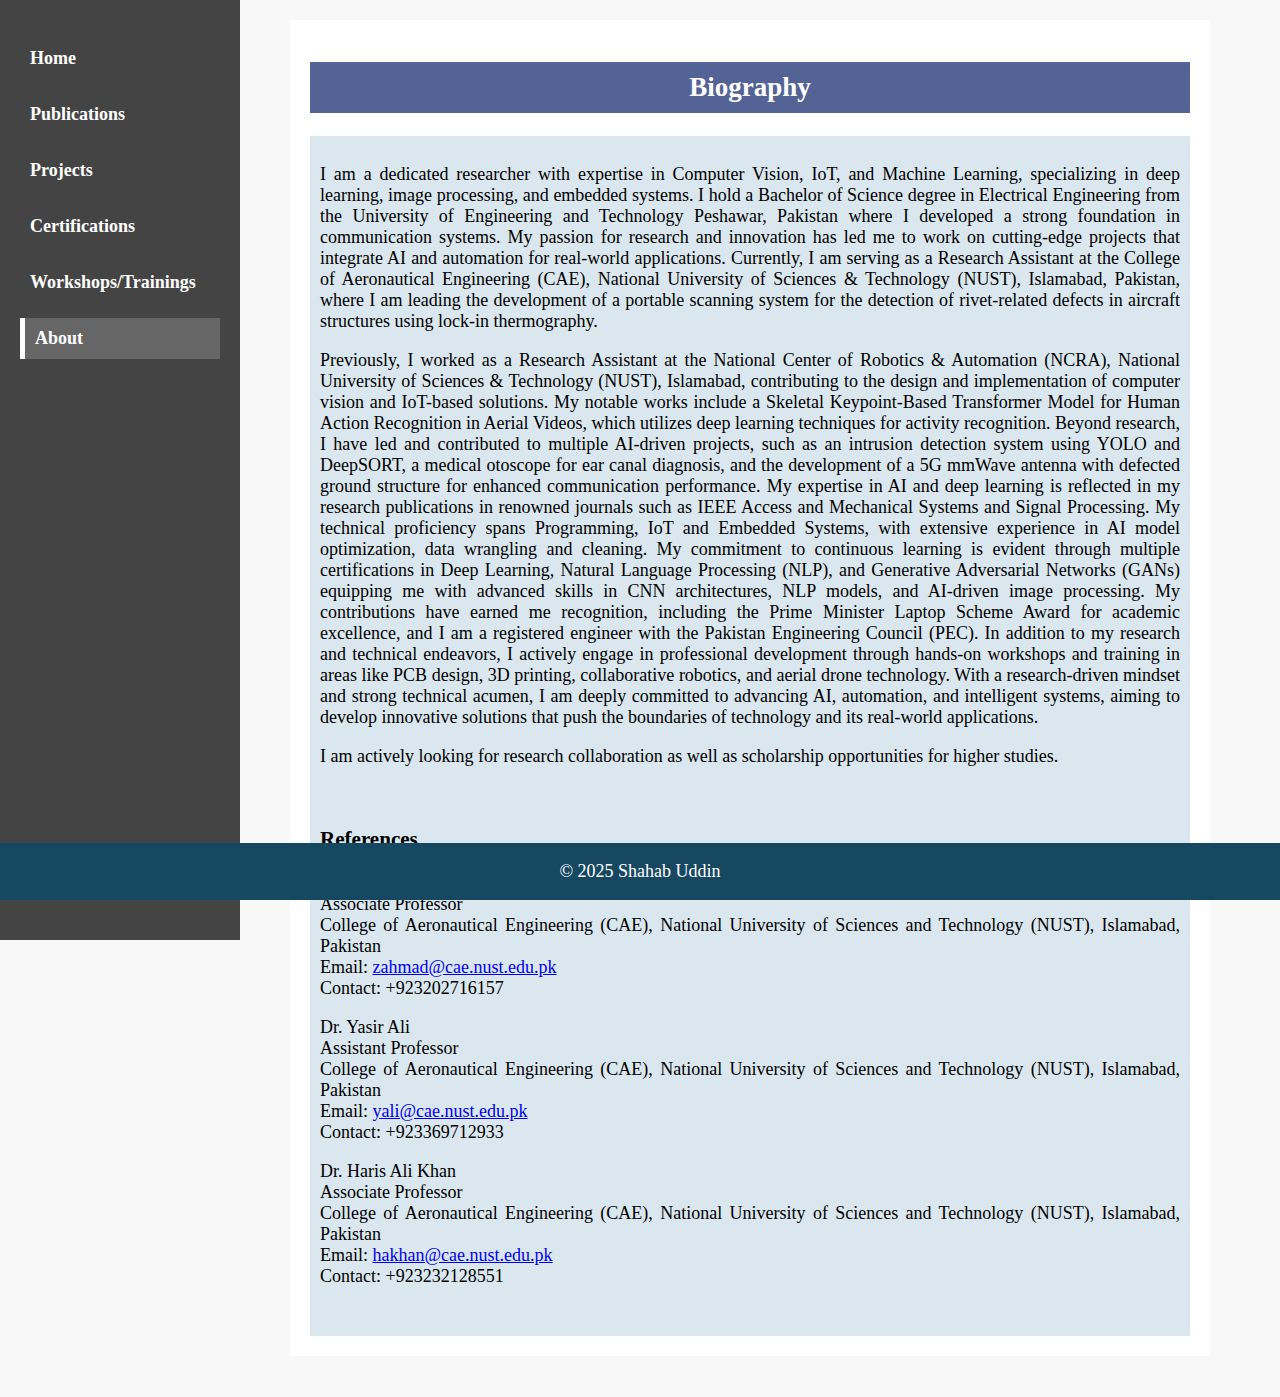
==== about.html @ 7ea89564 "Added my folder" ====
<!DOCTYPE html>
<html lang="en">
<head>
    <meta charset="UTF-8">
    <meta name="viewport" content="width=device-width, initial-scale=1.0">
    <title>Home - Shahab Uddin</title>
    <link rel="stylesheet" href="styles.css">
    <script src="script.js"></script>
</head>
<body>
    <!-- <header>
        <div class="top-bar"></div>
    </header> -->
    
    <main>
        <aside class="sidebar">
            <ul>
                <li><a href="index.html">Home</a></li>
                <li><a href="publications.html">Publications</a></li>
                <li><a href="projects.html">Projects</a></li>
                <li><a href="certifications.html">Certifications</a></li>
                <li><a href="workshops.html">Workshops/Trainings</a></li>
                <li><a href="about.html">About</a></li>
            </ul>
        </aside>
        
        <section class="main-content">
            <div>
                <h2 style="background-color: #546396; color: white; padding: 10px; text-align: center;">Biography</h2>
                <article class="news-updates">
                    <p>
                        I am a dedicated researcher with expertise in Computer Vision, IoT, and Machine Learning, specializing in 
                        deep learning, image processing, and embedded systems. I hold a Bachelor of Science degree in Electrical 
                        Engineering from the University of Engineering and Technology Peshawar, Pakistan where I developed a strong 
                        foundation in communication systems. My passion for research and innovation has led me to work on cutting-edge 
                        projects that integrate AI and automation for real-world applications. Currently, I am serving as a Research 
                        Assistant at the College of Aeronautical Engineering (CAE), National University of Sciences & Technology 
                        (NUST), Islamabad, Pakistan, where I am leading the development of a portable scanning system for the detection of rivet-related 
                        defects in aircraft structures using lock-in thermography.</p> 
                        <p>Previously, I worked as a Research Assistant 
                        at the National Center of Robotics & Automation (NCRA), National University of Sciences & Technology (NUST), 
                        Islamabad, contributing to the design and implementation of computer vision and IoT-based solutions. My notable 
                        works include a Skeletal Keypoint-Based 
                        Transformer Model for Human Action Recognition in Aerial Videos, which utilizes deep learning techniques for 
                        activity recognition. Beyond research, I have led and contributed to multiple AI-driven projects, such as an intrusion 
                        detection system using YOLO and DeepSORT, a medical otoscope for ear canal diagnosis, and the development of a 
                        5G mmWave antenna with defected ground structure for enhanced communication performance. My 
                        expertise in AI and deep learning is reflected in my research publications in renowned journals such as IEEE 
                        Access and Mechanical Systems and Signal Processing. My technical 
                        proficiency spans Programming, IoT and Embedded Systems, with extensive experience in AI model optimization, 
                        data wrangling and cleaning. My commitment to continuous learning is evident through multiple certifications in Deep 
                        Learning, Natural Language Processing (NLP), and Generative Adversarial Networks (GANs) equipping me with 
                        advanced skills in CNN architectures, NLP models, and AI-driven image 
                        processing. My contributions have earned me recognition, including the Prime Minister Laptop Scheme Award for 
                        academic excellence, and I am a registered engineer with the Pakistan Engineering Council (PEC). In addition 
                        to my research and technical endeavors, I actively engage in professional development through hands-on 
                        workshops and training in areas like PCB design, 3D printing, collaborative robotics, and aerial drone 
                        technology. With a research-driven mindset and strong technical acumen, I am deeply committed to advancing AI, 
                        automation, and intelligent systems, aiming to develop innovative solutions that push the boundaries of 
                        technology and its real-world applications. 
                    </p>
                    <p>I am actively looking for research collaboration as well as scholarship opportunities for higher studies.</p><br>
                    <div>
                        <h3>References</h3>
                        <p>Dr. Zahid Ahmed Qureshi<br>
                            Associate Professor<br>
                            College of Aeronautical Engineering (CAE), National University of Sciences and Technology (NUST), Islamabad, Pakistan<br>
                            Email: <a href="mailto: zahmad@cae.nust.edu.pk">zahmad@cae.nust.edu.pk</a><br>
                            Contact: +923202716157</p>
                        <p>Dr. Yasir Ali<br>
                            Assistant Professor<br>
                            College of Aeronautical Engineering (CAE), National University of Sciences and Technology (NUST), Islamabad, Pakistan<br>
                            Email: <a href="mailto: yali@cae.nust.edu.pk">yali@cae.nust.edu.pk</a><br>
                            Contact: +923369712933</p>
                        <p>Dr. Haris Ali Khan<br>
                            Associate Professor<br>
                            College of Aeronautical Engineering (CAE), National University of Sciences and Technology (NUST), Islamabad, Pakistan<br>
                            Email: <a href="mailto: hakhan@cae.nust.edu.pk">hakhan@cae.nust.edu.pk</a><br>
                            Contact: +923232128551</p><br>
                    </div>
                </article>
            </div>
        </section>
    </main><br>
    
    <footer>
        <p>&copy; 2025 Shahab Uddin</p>
    </footer>
</body>
</html>
---- styles.css ----
body {
    font-family: Time 'Times New Roman', Times, serif;
    font-size: 18px;
    margin: 0;
    padding: 0;
    background-color: #f8f8f8;
}

.top-bar {
    background-color: #174861;
    color: white;
    padding: 10px;
    text-align: center;
    font-size: 24px;
    font-weight: bold;
    /* position: fixed;
    width: 100%; */
}

main {
    display: flex;
    padding: 20px;
    margin: 0 50px;
}

.sidebar {
    background-color: #444444;
    color: white;
    padding: 20px;
    width: 200px;
    height: 100vh;
    position: fixed;
    left: 0;
    top: 0;
}

.sidebar ul {
    list-style: none;
    padding: 0;
}

.sidebar ul li {
    margin: 15px 0;
}

.sidebar ul li a {
    color: white;
    text-decoration: none;
    font-weight: bold;
    display: block;
    padding: 10px;
}

.sidebar ul li a.active {
    background-color: #666;
    border-left: 5px solid white;
}

.main-content {
    flex-grow: 1;
    background-color: white;
    padding: 20px;
    margin-left: 220px;
}

.profile {
    display: flex;
    align-items: center;
    justify-content: space-between;
}

.profile-info {
    text-align: left;
}

.profile-picture img {
    width: 200px;
    height: auto;
    border-radius: 10px;
}

.social-icons img {
    width: 30px;
    margin: 5px;
}

.news-updates {
    margin-top: 20px;
    padding: 10px;
    background-color: #dbe7ee;
    text-align: justify;
}

/* .news-updates h2 {
    background-color: #666;
    color: white;
    padding: 10px;
    text-align: center;
} */

footer {
    text-align: center;
    background-color: #174861;
    color: white;
    position: fixed;
    width: 100%;
    bottom: 0;
}
.image-container {
    display: flex;
    justify-content: center;
    gap: 20px; /* Adjust spacing between images */
    margin-top: 20px;
}

.image-container img {
    max-width: 45%; /* Adjust size as needed */
    height: auto;
}

@media screen and (max-width: 768px) {
    .container {
        flex-direction: column;
    }

    .sidebar {
        width: 100%;
        height: auto;
        position: relative;
        text-align: center;
        padding: 10px 0;
    }

    .sidebar ul {
        display: flex;
        flex-direction: row;
        justify-content: center;
    }

    .sidebar ul li {
        padding: 0 10px;
    }

    .content {
        margin-left: 0;
        padding: 10px;
    }
}
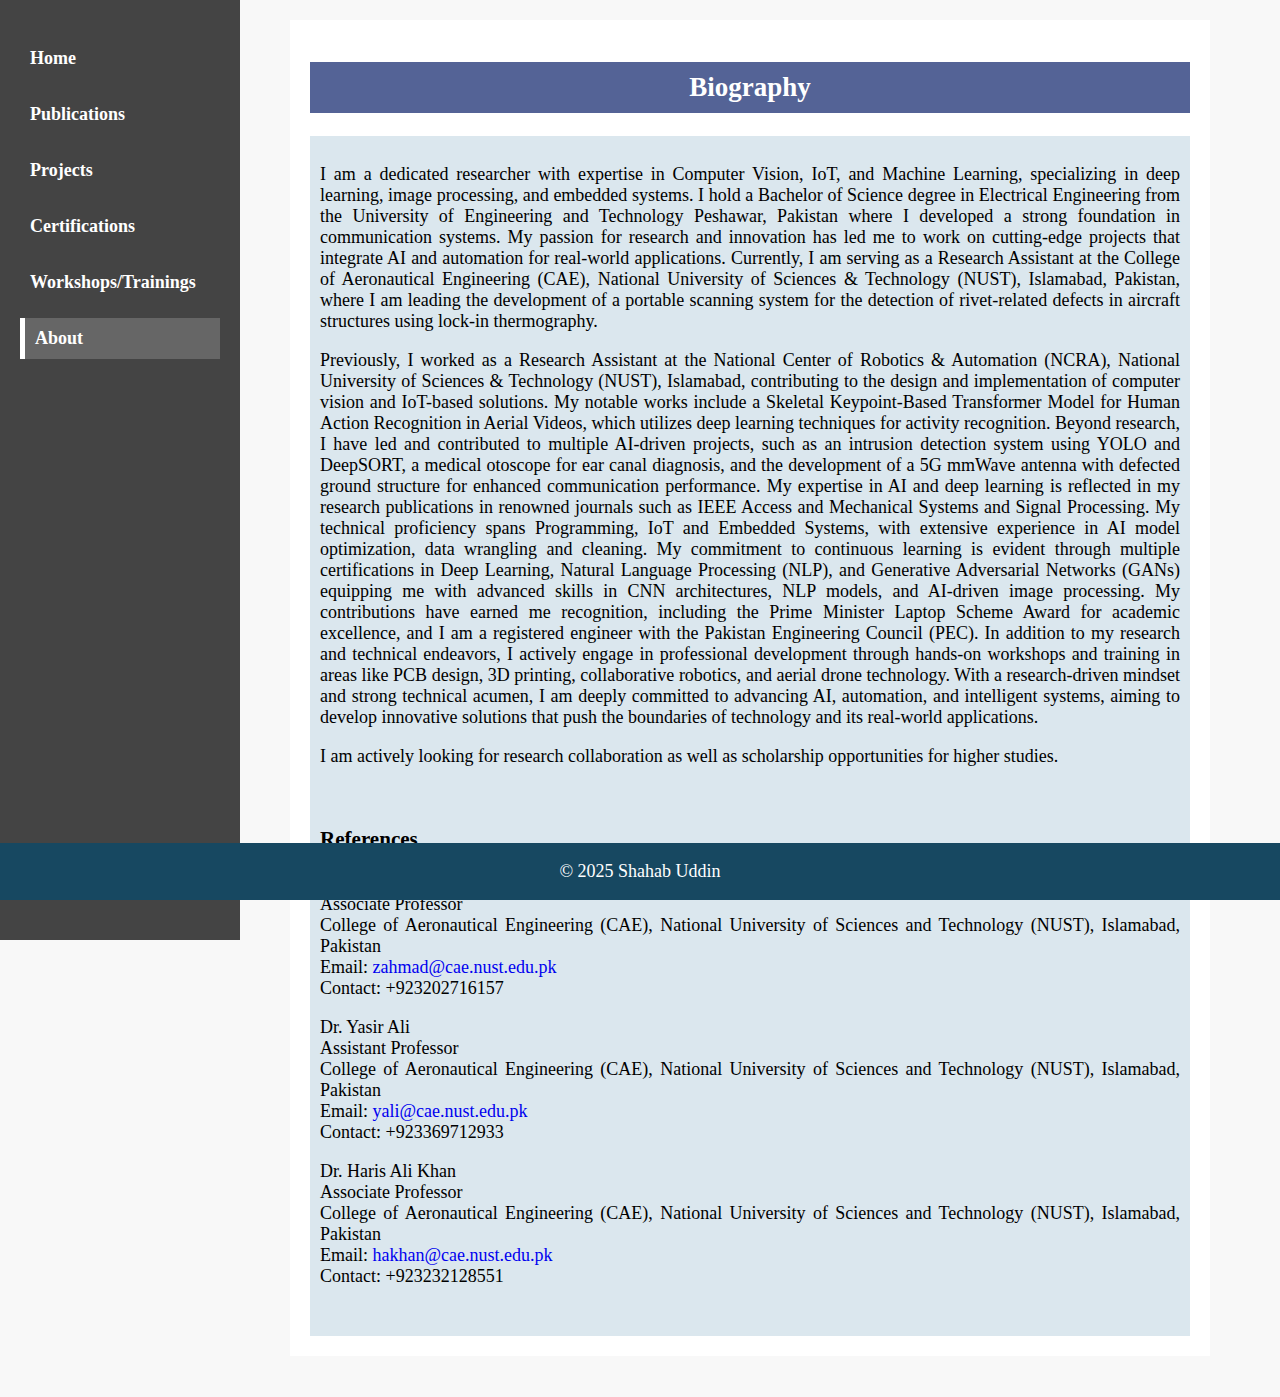
==== commit 1e2d5872: "link changed" ====
--- a/about.html
+++ b/about.html
@@ -65,17 +65,17 @@
                         <p>Dr. Zahid Ahmed Qureshi<br>
                             Associate Professor<br>
                             College of Aeronautical Engineering (CAE), National University of Sciences and Technology (NUST), Islamabad, Pakistan<br>
-                            Email: <a href="mailto: zahmad@cae.nust.edu.pk">zahmad@cae.nust.edu.pk</a><br>
+                            Email: <a href="mailto: zahmad@cae.nust.edu.pk" target="_blank" rel="noopener noreferrer">zahmad@cae.nust.edu.pk</a><br>
                             Contact: +923202716157</p>
                         <p>Dr. Yasir Ali<br>
                             Assistant Professor<br>
                             College of Aeronautical Engineering (CAE), National University of Sciences and Technology (NUST), Islamabad, Pakistan<br>
-                            Email: <a href="mailto: yali@cae.nust.edu.pk">yali@cae.nust.edu.pk</a><br>
+                            Email: <a href="mailto: yali@cae.nust.edu.pk" target="_blank" rel="noopener noreferrer">yali@cae.nust.edu.pk</a><br>
                             Contact: +923369712933</p>
                         <p>Dr. Haris Ali Khan<br>
                             Associate Professor<br>
                             College of Aeronautical Engineering (CAE), National University of Sciences and Technology (NUST), Islamabad, Pakistan<br>
-                            Email: <a href="mailto: hakhan@cae.nust.edu.pk">hakhan@cae.nust.edu.pk</a><br>
+                            Email: <a href="mailto: hakhan@cae.nust.edu.pk" target="_blank" rel="noopener noreferrer">hakhan@cae.nust.edu.pk</a><br>
                             Contact: +923232128551</p><br>
                     </div>
                 </article>
--- a/styles.css
+++ b/styles.css
@@ -118,6 +118,11 @@
     height: auto;
 }
 
+a:link, a:visited {
+    color: #0000EE; /* Use your desired color */
+    text-decoration: none; /* or any style you prefer */
+  }
+
 @media screen and (max-width: 768px) {
     .container {
         flex-direction: column;
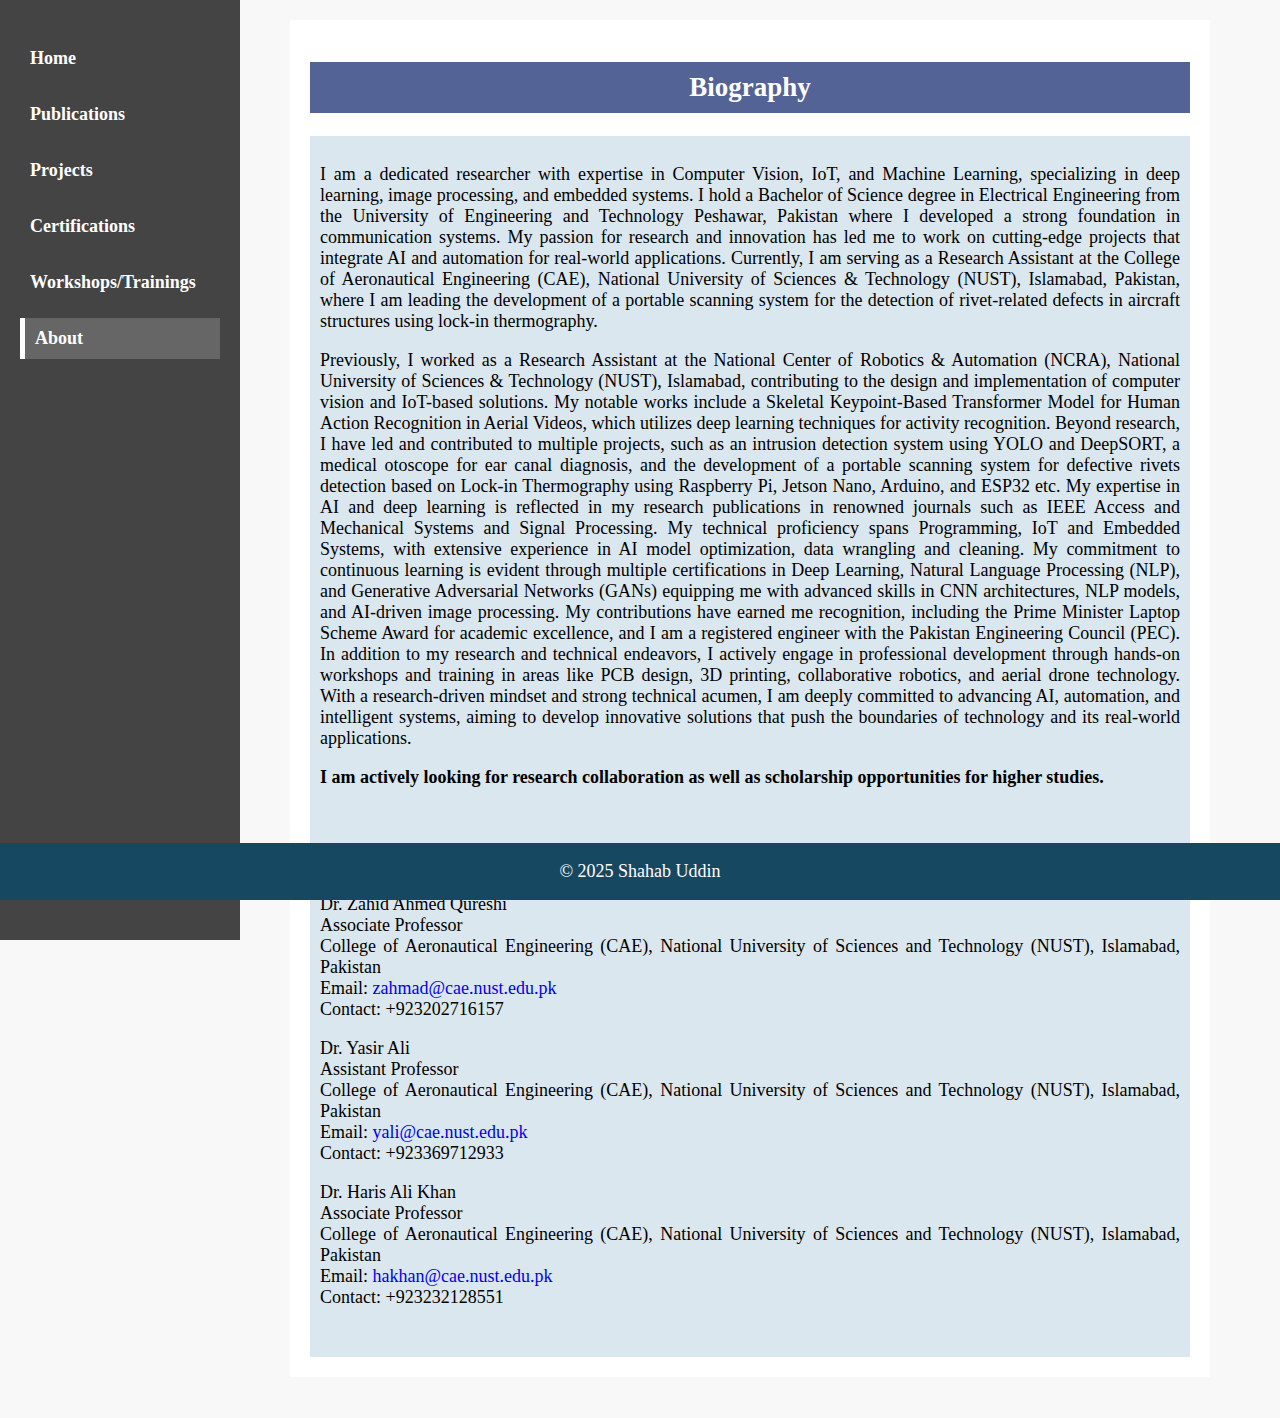
==== commit 9b5ec749: "biography modified" ====
--- a/about.html
+++ b/about.html
@@ -42,9 +42,9 @@
                         Islamabad, contributing to the design and implementation of computer vision and IoT-based solutions. My notable 
                         works include a Skeletal Keypoint-Based 
                         Transformer Model for Human Action Recognition in Aerial Videos, which utilizes deep learning techniques for 
-                        activity recognition. Beyond research, I have led and contributed to multiple AI-driven projects, such as an intrusion 
+                        activity recognition. Beyond research, I have led and contributed to multiple projects, such as an intrusion 
                         detection system using YOLO and DeepSORT, a medical otoscope for ear canal diagnosis, and the development of a 
-                        5G mmWave antenna with defected ground structure for enhanced communication performance. My 
+                        portable scanning system for defective rivets detection based on Lock-in Thermography using Raspberry Pi, Jetson Nano, Arduino, and ESP32 etc. My 
                         expertise in AI and deep learning is reflected in my research publications in renowned journals such as IEEE 
                         Access and Mechanical Systems and Signal Processing. My technical 
                         proficiency spans Programming, IoT and Embedded Systems, with extensive experience in AI model optimization, 
@@ -59,7 +59,7 @@
                         automation, and intelligent systems, aiming to develop innovative solutions that push the boundaries of 
                         technology and its real-world applications. 
                     </p>
-                    <p>I am actively looking for research collaboration as well as scholarship opportunities for higher studies.</p><br>
+                    <p><b>I am actively looking for research collaboration as well as scholarship opportunities for higher studies.</b></p><br>
                     <div>
                         <h3>References</h3>
                         <p>Dr. Zahid Ahmed Qureshi<br>
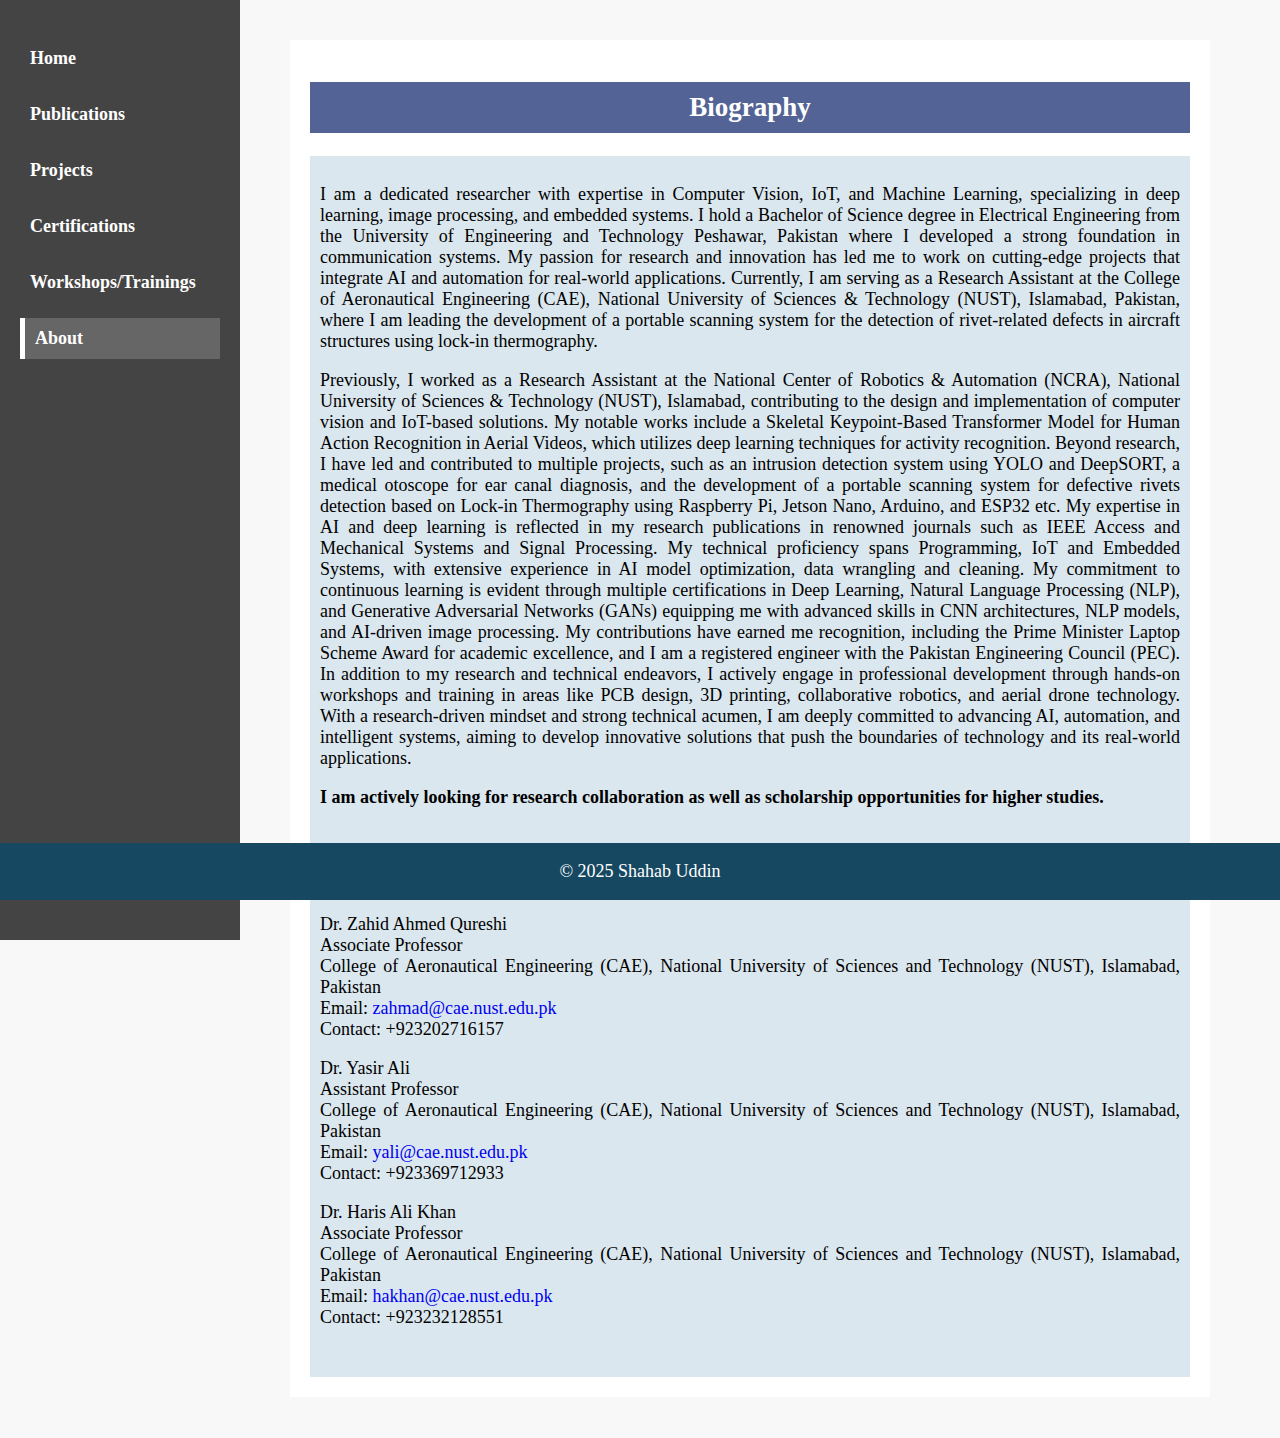
==== commit 4e5ad472: "fully responsive" ====
--- a/about.html
+++ b/about.html
@@ -8,9 +8,9 @@
     <script src="script.js"></script>
 </head>
 <body>
-    <!-- <header>
-        <div class="top-bar"></div>
-    </header> -->
+    <header>
+        <div class="top-bar" style="background-color: #f8f8f8;"><button class="menu-btn" onclick="toggleSidebar()">☰</button></div>
+    </header>
     
     <main>
         <aside class="sidebar">
--- a/styles.css
+++ b/styles.css
@@ -13,8 +13,6 @@
     text-align: center;
     font-size: 24px;
     font-weight: bold;
-    /* position: fixed;
-    width: 100%; */
 }
 
 main {
@@ -91,13 +89,6 @@
     text-align: justify;
 }
 
-/* .news-updates h2 {
-    background-color: #666;
-    color: white;
-    padding: 10px;
-    text-align: center;
-} */
-
 footer {
     text-align: center;
     background-color: #174861;
@@ -123,31 +114,118 @@
     text-decoration: none; /* or any style you prefer */
   }
 
+  .video-container {
+    position: relative;
+    width: 100%;
+    /* 16:9 aspect ratio => 9 / 16 * 100 = 56.25% */
+    padding-top: 56.25%;
+    overflow: hidden;
+  }
+  
+  .video-container iframe {
+    position: absolute;
+    top: 0;
+    left: 0;
+    width: 100%;
+    height: 100%;
+  }
+
+  .menu-btn {
+    display: none;
+    background: none;
+    border: none;
+    font-size: 24px;
+    color: black;
+    cursor: pointer;
+    /* padding: 10px; */
+}
+
+
 @media screen and (max-width: 768px) {
-    .container {
-        flex-direction: column;
+
+
+    .menu-btn {
+        display: block;
+        position: absolute;
+        left: 10px;
+        margin-top: -5px;
+        /* top: 10px; */
+        z-index: 1000; /* Make sure it’s on top */
     }
 
     .sidebar {
-        width: 100%;
-        height: auto;
-        position: relative;
-        text-align: center;
-        padding: 10px 0;
-    }
-
-    .sidebar ul {
-        display: flex;
-        flex-direction: row;
-        justify-content: center;
-    }
-
-    .sidebar ul li {
-        padding: 0 10px;
-    }
-
-    .content {
+        width: 120px;
+        height: 100vh;
+        background: #444444;
+        position: fixed;
+        left: -250px; /* Off-screen */
+        top: 0;
+        transition: left 0.3s ease-in-out;
+        z-index: 999; /* Below the button */
+        padding-top: 30px;
+    }
+
+    /* When sidebar has class 'show', slide it in */
+    .sidebar.show {
+        left: 0;
+    }
+
+    /* Adjust main content so it occupies full width */
+    .main-content {
         margin-left: 0;
         padding: 10px;
     }
-}
+
+    main {
+        margin-right: 0;
+        margin-left: 8%;
+    }
+
+    body {
+        font-size: 10px;
+    }
+
+    .top-bar {
+        /* padding: 10px; */
+        font-size: 18px;
+    }
+
+    .profile-picture img {
+        width: 130px;
+        height: auto;
+    }
+
+    .social-icons img {
+        width: 15px;
+    }
+
+    .sidebar ul li {
+        margin-left: -15px;
+    }
+
+    /* .main-content {
+        flex-grow: 1;
+        background-color: white;
+    } */
+
+    /* .sidebar {
+        padding: 20px;
+        width: 100px;
+        height: 200vh;
+        position: fixed;
+        left: 0;
+        top: 0;
+        /* display: none; */
+    }
+
+    /* When sidebar has class 'show', slide it in */
+    .sidebar.show {
+        left: 0;
+    } */
+
+    /* Adjust main content so it occupies full width */
+    .main-content {
+        margin-left: 0;
+        padding: 10px;
+    }
+}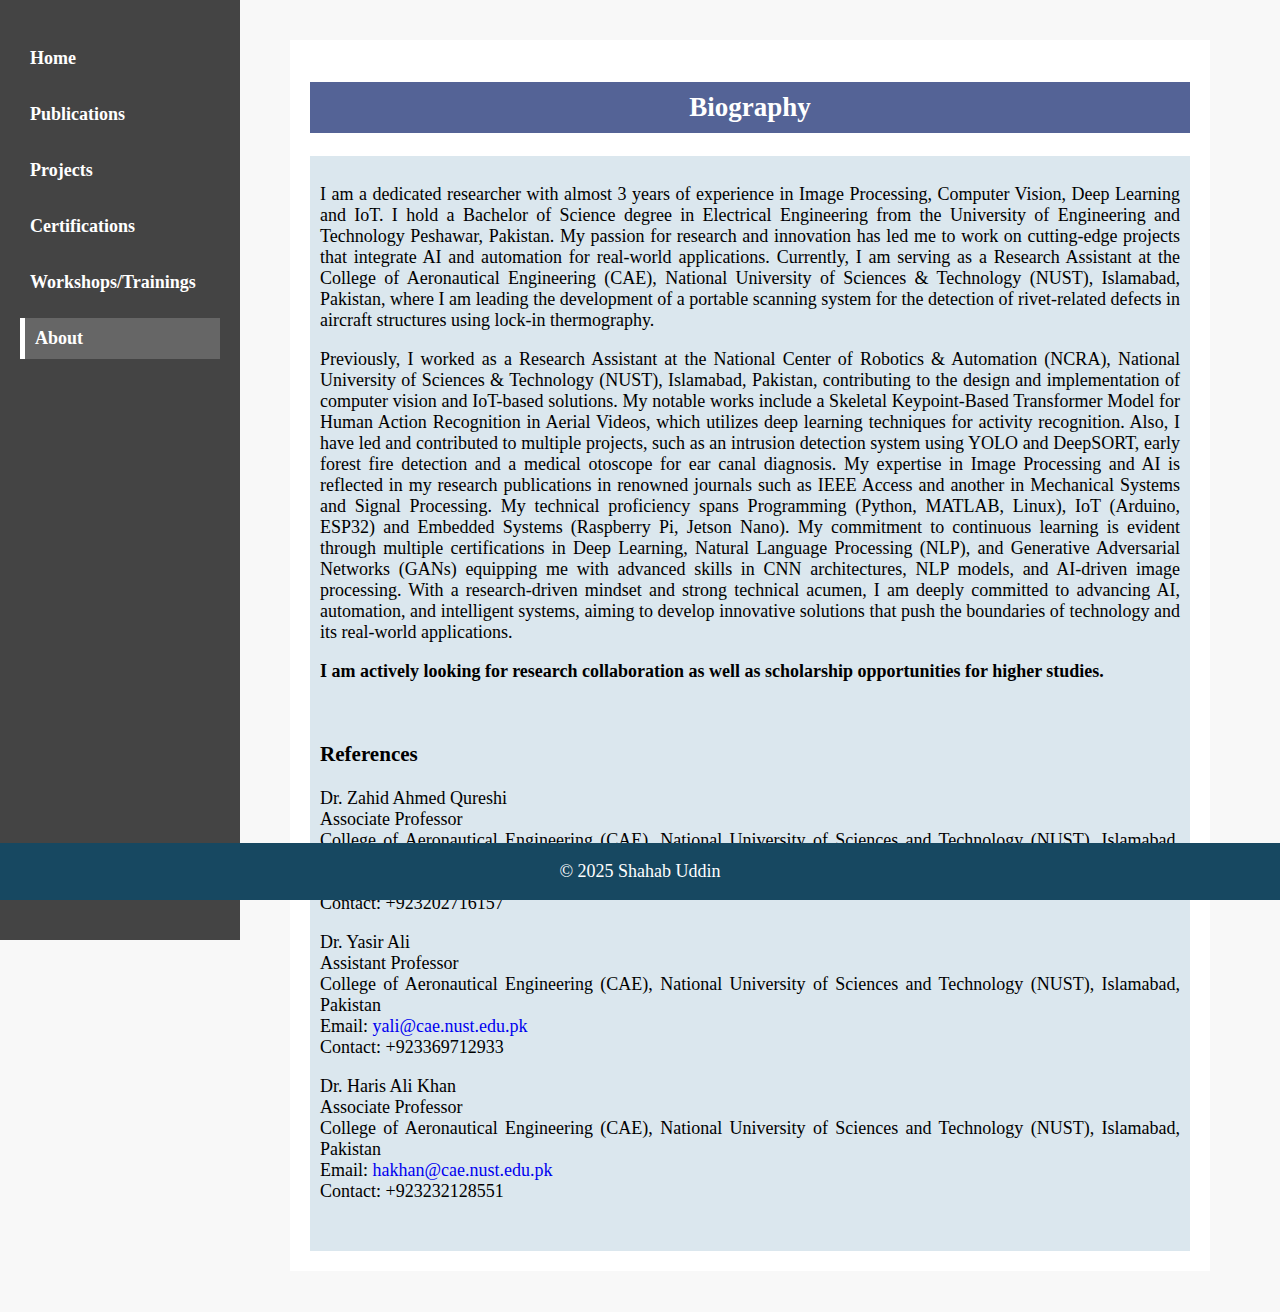
==== commit c8b43f40: "biography changed" ====
--- a/about.html
+++ b/about.html
@@ -28,37 +28,28 @@
             <div>
                 <h2 style="background-color: #546396; color: white; padding: 10px; text-align: center;">Biography</h2>
                 <article class="news-updates">
-                    <p>
-                        I am a dedicated researcher with expertise in Computer Vision, IoT, and Machine Learning, specializing in 
-                        deep learning, image processing, and embedded systems. I hold a Bachelor of Science degree in Electrical 
-                        Engineering from the University of Engineering and Technology Peshawar, Pakistan where I developed a strong 
-                        foundation in communication systems. My passion for research and innovation has led me to work on cutting-edge 
-                        projects that integrate AI and automation for real-world applications. Currently, I am serving as a Research 
-                        Assistant at the College of Aeronautical Engineering (CAE), National University of Sciences & Technology 
-                        (NUST), Islamabad, Pakistan, where I am leading the development of a portable scanning system for the detection of rivet-related 
-                        defects in aircraft structures using lock-in thermography.</p> 
-                        <p>Previously, I worked as a Research Assistant 
-                        at the National Center of Robotics & Automation (NCRA), National University of Sciences & Technology (NUST), 
-                        Islamabad, contributing to the design and implementation of computer vision and IoT-based solutions. My notable 
-                        works include a Skeletal Keypoint-Based 
-                        Transformer Model for Human Action Recognition in Aerial Videos, which utilizes deep learning techniques for 
-                        activity recognition. Beyond research, I have led and contributed to multiple projects, such as an intrusion 
-                        detection system using YOLO and DeepSORT, a medical otoscope for ear canal diagnosis, and the development of a 
-                        portable scanning system for defective rivets detection based on Lock-in Thermography using Raspberry Pi, Jetson Nano, Arduino, and ESP32 etc. My 
-                        expertise in AI and deep learning is reflected in my research publications in renowned journals such as IEEE 
-                        Access and Mechanical Systems and Signal Processing. My technical 
-                        proficiency spans Programming, IoT and Embedded Systems, with extensive experience in AI model optimization, 
-                        data wrangling and cleaning. My commitment to continuous learning is evident through multiple certifications in Deep 
-                        Learning, Natural Language Processing (NLP), and Generative Adversarial Networks (GANs) equipping me with 
-                        advanced skills in CNN architectures, NLP models, and AI-driven image 
-                        processing. My contributions have earned me recognition, including the Prime Minister Laptop Scheme Award for 
-                        academic excellence, and I am a registered engineer with the Pakistan Engineering Council (PEC). In addition 
-                        to my research and technical endeavors, I actively engage in professional development through hands-on 
-                        workshops and training in areas like PCB design, 3D printing, collaborative robotics, and aerial drone 
-                        technology. With a research-driven mindset and strong technical acumen, I am deeply committed to advancing AI, 
-                        automation, and intelligent systems, aiming to develop innovative solutions that push the boundaries of 
-                        technology and its real-world applications. 
-                    </p>
+                    <p>I am a dedicated researcher with almost 3 years of experience in Image Processing, Computer Vision, Deep 
+                        Learning and IoT. I hold a Bachelor of Science degree in Electrical Engineering from the University of 
+                        Engineering and Technology Peshawar, Pakistan. My passion for research and innovation has led me to work on 
+                        cutting-edge projects that integrate AI and automation for real-world applications. Currently, I am serving 
+                        as a Research Assistant at the College of Aeronautical Engineering (CAE), National University of Sciences & 
+                        Technology (NUST), Islamabad, Pakistan, where I am leading the development of a portable scanning system for 
+                        the detection of rivet-related defects in aircraft structures using lock-in thermography.</p> 
+                    <p>Previously, I worked as a Research Assistant at the National Center of Robotics & Automation (NCRA), 
+                            National University of Sciences & Technology (NUST), Islamabad, Pakistan, contributing to the design and 
+                            implementation of computer vision and IoT-based solutions. My notable  works include a Skeletal 
+                            Keypoint-Based Transformer Model for Human Action Recognition in Aerial Videos, which utilizes deep 
+                            learning techniques for activity recognition. Also, I have led and contributed to multiple projects, 
+                            such as an intrusion detection system using YOLO and DeepSORT, early forest fire detection and a medical 
+                            otoscope for ear canal diagnosis. My expertise in Image Processing and AI is reflected in my research 
+                            publications in renowned journals such as IEEE Access and another in Mechanical Systems and Signal 
+                            Processing. My technical  proficiency spans Programming (Python, MATLAB, Linux), IoT (Arduino, ESP32) and 
+                            Embedded Systems (Raspberry Pi, Jetson Nano). My commitment to continuous learning is evident through 
+                            multiple certifications in Deep Learning, Natural Language Processing (NLP), and Generative Adversarial 
+                            Networks (GANs) equipping me with advanced skills in CNN architectures, NLP models, and AI-driven image 
+                            processing. With a research-driven mindset and strong technical acumen, I am deeply committed to 
+                            advancing AI, automation, and intelligent systems, aiming to develop innovative solutions that push the 
+                            boundaries of technology and its real-world applications.</p>
                     <p><b>I am actively looking for research collaboration as well as scholarship opportunities for higher studies.</b></p><br>
                     <div>
                         <h3>References</h3>
--- a/styles.css
+++ b/styles.css
@@ -173,12 +173,13 @@
     /* Adjust main content so it occupies full width */
     .main-content {
         margin-left: 0;
+        margin-left: 0;
         padding: 10px;
     }
 
     main {
         margin-right: 0;
-        margin-left: 8%;
+        margin-left: 0;
     }
 
     body {
@@ -191,41 +192,25 @@
     }
 
     .profile-picture img {
-        width: 130px;
+        width: 120px;
         height: auto;
     }
 
     .social-icons img {
-        width: 15px;
+        width: 20px;
     }
 
     .sidebar ul li {
         margin-left: -15px;
     }
 
-    /* .main-content {
-        flex-grow: 1;
-        background-color: white;
-    } */
-
-    /* .sidebar {
-        padding: 20px;
-        width: 100px;
-        height: 200vh;
-        position: fixed;
-        left: 0;
-        top: 0;
-        /* display: none; */
-    }
-
-    /* When sidebar has class 'show', slide it in */
-    .sidebar.show {
-        left: 0;
-    } */
-
-    /* Adjust main content so it occupies full width */
-    .main-content {
-        margin-left: 0;
-        padding: 10px;
+    .image-container {
+        gap: 10px; /* Adjust spacing between images */
+        margin-top: 10px;
+    }
+
+    .image-container img {
+        max-width: 48%; /* Adjust size as needed */
+        height: auto;
     }
 }